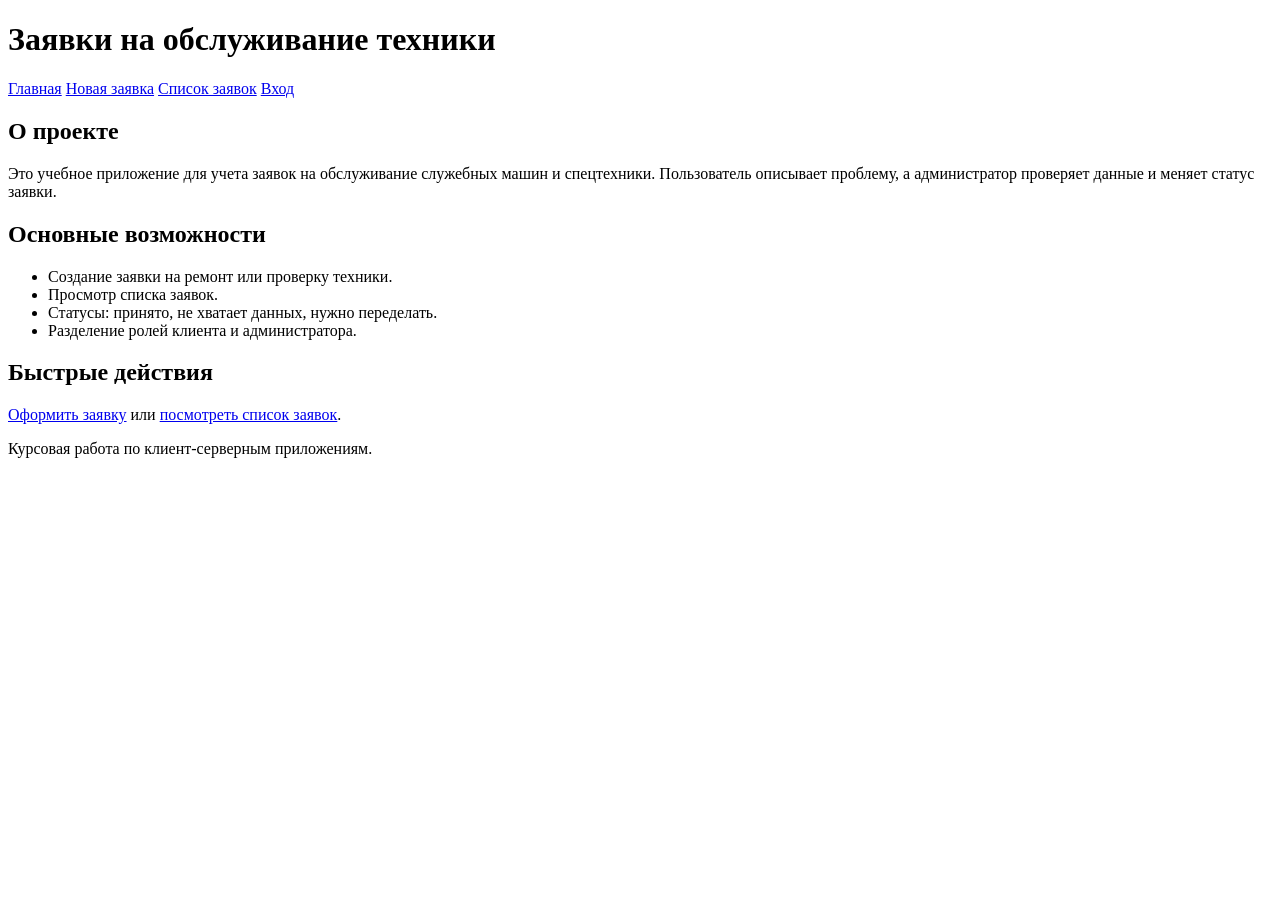
==== public/index.html @ 7ae713fb "Added some static HTML pages" ====
<!DOCTYPE html>
<html lang="ru">
<head>
    <meta charset="UTF-8">
    <meta name="viewport" content="width=device-width, initial-scale=1.0">
    <title>Заявки на обслуживание</title>
</head>
<body>
    <header>
        <h1>Заявки на обслуживание техники</h1>
        <nav>
            <a href="index.html">Главная</a>
            <a href="request.html">Новая заявка</a>
            <a href="requests.html">Список заявок</a>
            <a href="login.html">Вход</a>
        </nav>
    </header>

    <main>
        <section>
            <h2>О проекте</h2>
            <p>
                Это учебное приложение для учета заявок на обслуживание служебных машин
                и спецтехники. Пользователь описывает проблему, а администратор проверяет
                данные и меняет статус заявки.
            </p>
        </section>

        <section>
            <h2>Основные возможности</h2>
            <ul>
                <li>Создание заявки на ремонт или проверку техники.</li>
                <li>Просмотр списка заявок.</li>
                <li>Статусы: принято, не хватает данных, нужно переделать.</li>
                <li>Разделение ролей клиента и администратора.</li>
            </ul>
        </section>

        <section>
            <h2>Быстрые действия</h2>
            <p>
                <a href="request.html">Оформить заявку</a>
                или
                <a href="requests.html">посмотреть список заявок</a>.
            </p>
        </section>
    </main>

    <footer>
        <p>Курсовая работа по клиент-серверным приложениям.</p>
    </footer>
</body>
</html>
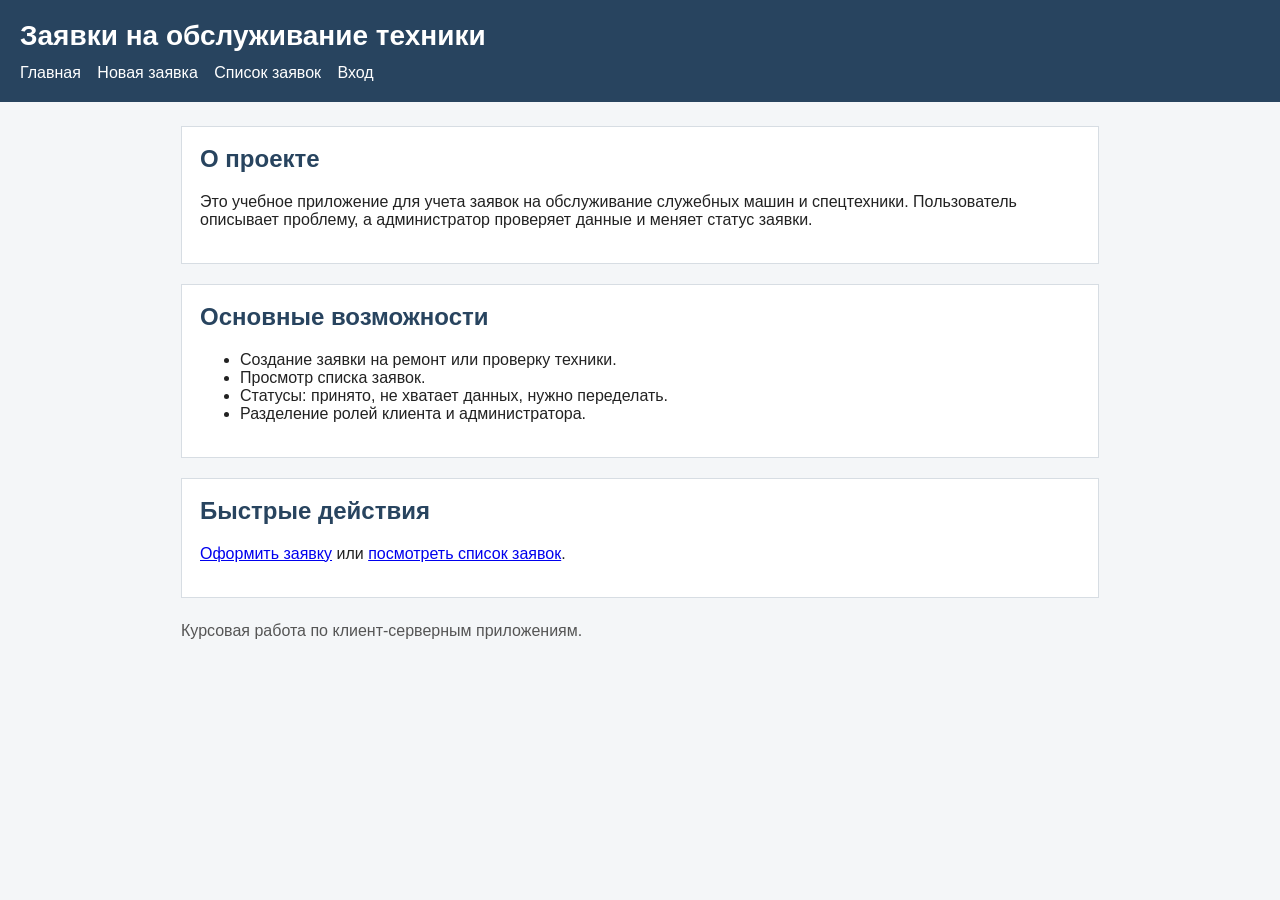
==== commit 353c4053: "Added CSS" ====
--- a/public/index.html
+++ b/public/index.html
@@ -4,6 +4,7 @@
     <meta charset="UTF-8">
     <meta name="viewport" content="width=device-width, initial-scale=1.0">
     <title>Заявки на обслуживание</title>
+    <link rel="stylesheet" href="css/style.css">
 </head>
 <body>
     <header>
--- a/public/css/style.css
+++ b/public/css/style.css
@@ -0,0 +1,122 @@
+* {
+    box-sizing: border-box;
+}
+
+body {
+    margin: 0;
+    font-family: Arial, sans-serif;
+    color: #222;
+    background: #f4f6f8;
+}
+
+header {
+    background: #28445f;
+    color: white;
+    padding: 20px;
+}
+
+header h1 {
+    margin: 0 0 12px;
+    font-size: 28px;
+}
+
+nav a {
+    display: inline-block;
+    margin-right: 12px;
+    color: white;
+    text-decoration: none;
+}
+
+nav a:hover {
+    text-decoration: underline;
+}
+
+main {
+    max-width: 950px;
+    margin: 24px auto;
+    padding: 0 16px;
+}
+
+section {
+    margin-bottom: 20px;
+    padding: 18px;
+    background: white;
+    border: 1px solid #d7dde3;
+}
+
+h2 {
+    margin-top: 0;
+    color: #28445f;
+}
+
+input,
+select,
+textarea {
+    width: 100%;
+    max-width: 520px;
+    padding: 9px;
+    margin-top: 5px;
+    border: 1px solid #b8c0c8;
+    font: inherit;
+}
+
+textarea {
+    resize: vertical;
+}
+
+button {
+    padding: 9px 16px;
+    margin-right: 8px;
+    border: 0;
+    background: #28445f;
+    color: white;
+    cursor: pointer;
+}
+
+button[type="reset"] {
+    background: #777;
+}
+
+button:hover {
+    opacity: 0.9;
+}
+
+table {
+    width: 100%;
+    border-collapse: collapse;
+    background: white;
+}
+
+th,
+td {
+    padding: 10px;
+    border: 1px solid #c8d0d8;
+    text-align: left;
+}
+
+th {
+    background: #e8edf2;
+}
+
+footer {
+    max-width: 950px;
+    margin: 0 auto 24px;
+    padding: 0 16px;
+    color: #555;
+}
+
+/* Для телефона просто уменьшаем отступы */
+@media (max-width: 600px) {
+    header {
+        padding: 16px;
+    }
+
+    nav a {
+        display: block;
+        margin: 6px 0;
+    }
+
+    section {
+        padding: 14px;
+    }
+}
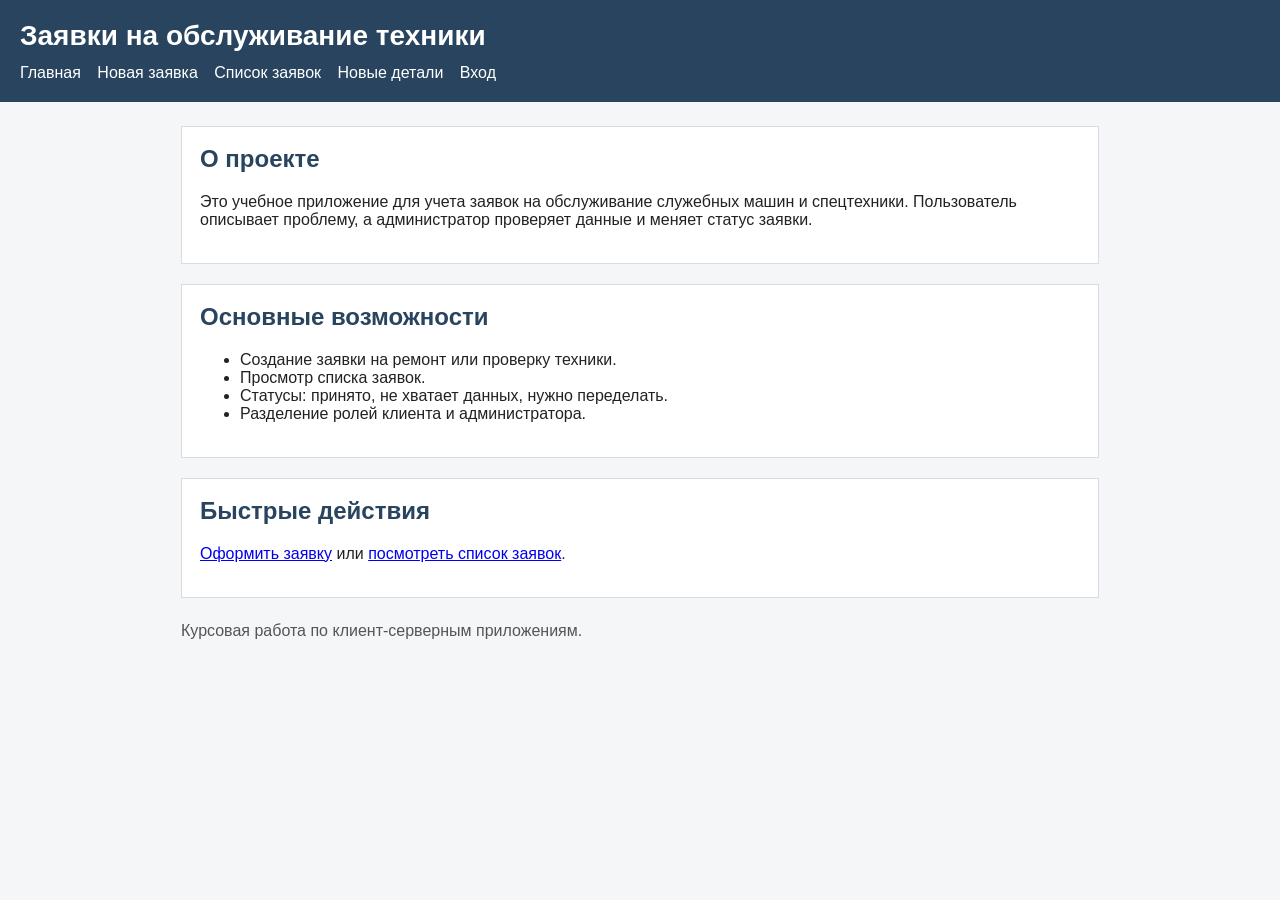
==== commit 8cd1654f: "Добавил страницу для просмотра новых деталей" ====
--- a/public/index.html
+++ b/public/index.html
@@ -13,6 +13,7 @@
             <a href="index.html">Главная</a>
             <a href="request.html">Новая заявка</a>
             <a href="requests.html">Список заявок</a>
+            <a href="part-requests.html">Новые детали</a>
             <a href="login.html">Вход</a>
         </nav>
     </header>
@@ -50,5 +51,7 @@
     <footer>
         <p>Курсовая работа по клиент-серверным приложениям.</p>
     </footer>
+
+    <script src="js/app.js"></script>
 </body>
 </html>
--- a/public/css/style.css
+++ b/public/css/style.css
@@ -49,6 +49,15 @@
     color: #28445f;
 }
 
+.filter-row {
+    margin-bottom: 12px;
+}
+
+.requests-count {
+    margin-top: -6px;
+    color: #555;
+}
+
 input,
 select,
 textarea {
@@ -58,6 +67,15 @@
     margin-top: 5px;
     border: 1px solid #b8c0c8;
     font: inherit;
+}
+
+.field-error {
+    border-color: #b00020;
+    background: #fff5f5;
+}
+
+.hidden {
+    display: none;
 }
 
 textarea {
@@ -79,6 +97,47 @@
 
 button:hover {
     opacity: 0.9;
+}
+
+.small-button {
+    margin-top: 8px;
+    padding: 7px 10px;
+}
+
+table button {
+    padding: 6px 10px;
+    margin: 0;
+}
+
+#resetFilters {
+    background: #777;
+}
+
+.form-message {
+    min-height: 22px;
+    color: #2d6a2d;
+}
+
+.form-message.error {
+    color: #b00020;
+}
+
+.request-result {
+    margin-top: 8px;
+}
+
+.request-result a {
+    color: #28445f;
+}
+
+.part-message {
+    display: inline-block;
+    margin-left: 8px;
+    color: #2d6a2d;
+}
+
+.part-message.error {
+    color: #b00020;
 }
 
 table {
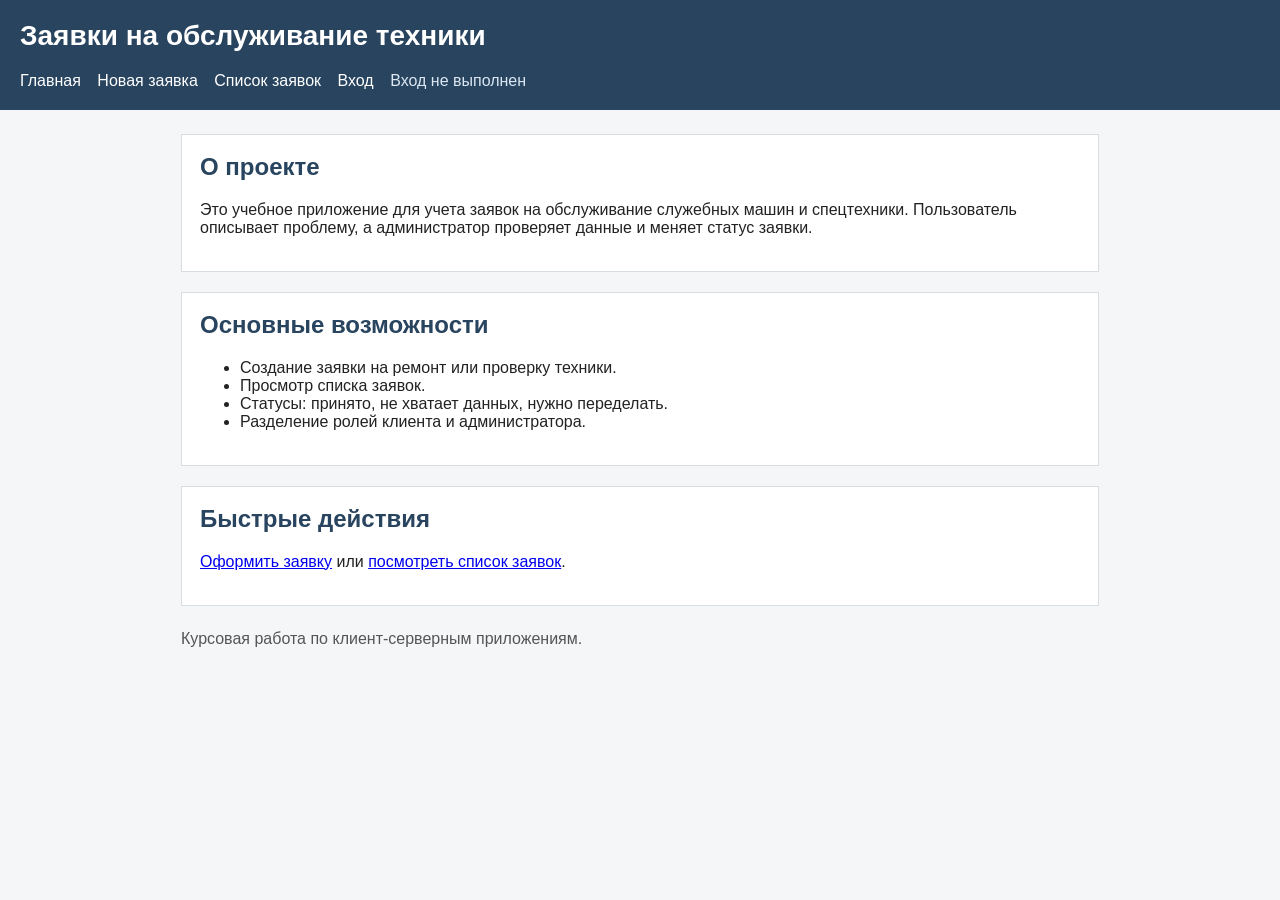
==== commit 45e7cf03: "Добавил логи, вход и ограничения для администратора" ====
--- a/public/index.html
+++ b/public/index.html
@@ -14,6 +14,7 @@
             <a href="request.html">Новая заявка</a>
             <a href="requests.html">Список заявок</a>
             <a href="part-requests.html">Новые детали</a>
+            <a href="logs.html">Логи</a>
             <a href="login.html">Вход</a>
         </nav>
     </header>
--- a/public/css/style.css
+++ b/public/css/style.css
@@ -29,6 +29,12 @@
 
 nav a:hover {
     text-decoration: underline;
+}
+
+.user-label {
+    display: inline-block;
+    margin-top: 8px;
+    color: #dce7f2;
 }
 
 main {
@@ -140,6 +146,15 @@
     color: #b00020;
 }
 
+.log-box {
+    min-height: 220px;
+    padding: 12px;
+    overflow: auto;
+    background: #101820;
+    color: #e7eef5;
+    white-space: pre-wrap;
+}
+
 table {
     width: 100%;
     border-collapse: collapse;
